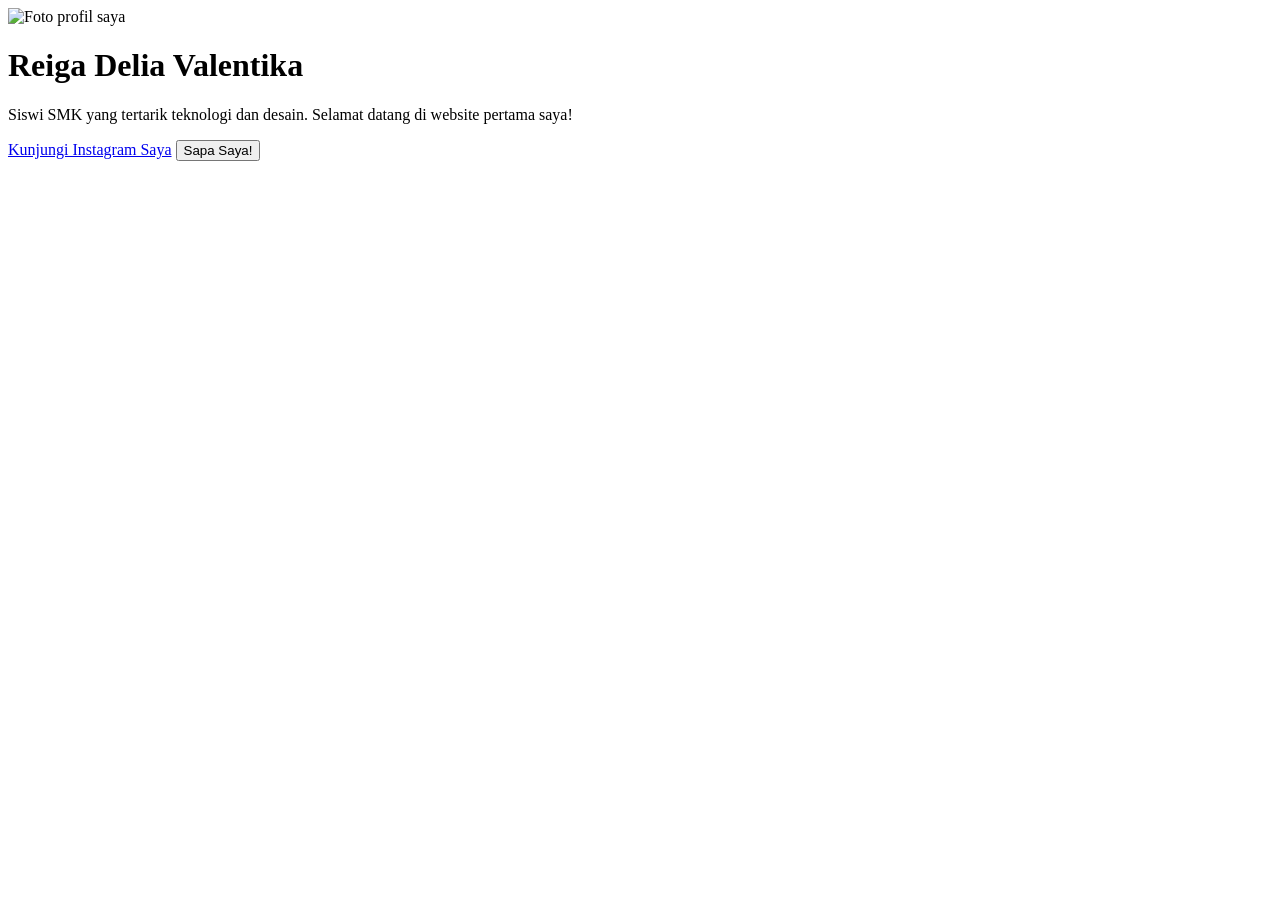
==== index.html @ b007ebe4 "Update and rename README.md to index.html" ====
<!DOCTYPE html>
<html>

<head>
    <title>Profil Saya - Reiga</title>
    <link rel="stylesheet" href="style.css">
</head>

<body>
    <div class="kartu-profil">
        <img src="senja.jpg" alt="Foto profil saya">
        <h1>Reiga Delia Valentika</h1>
        <p>Siswi SMK yang tertarik teknologi dan desain. Selamat datang di website pertama saya!</p>
        <a href="https://www.instagram.com/redvalnn">Kunjungi Instagram Saya</a>
        <button id="sapaButton">Sapa Saya!</button>
    </div>
    <script src="script.js"></script>
</body>
</html>
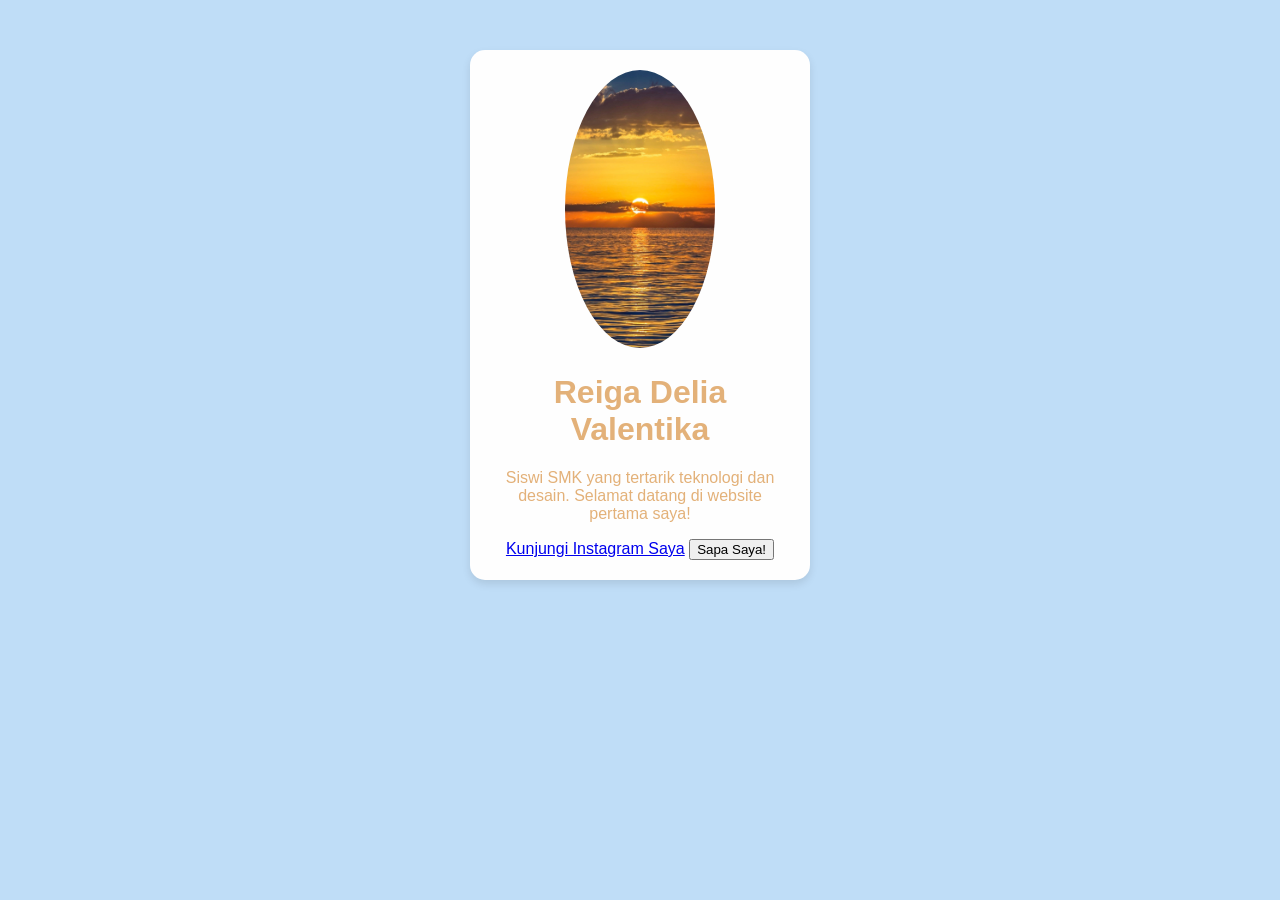
==== commit 423fbe33: "Update index.html" ====
--- a/index.html
+++ b/index.html
@@ -8,7 +8,7 @@
 
 <body>
     <div class="kartu-profil">
-        <img src="senja.jpg" alt="Foto profil saya">
+        <img src="senja-foto.jpg" alt="Foto profil saya">
         <h1>Reiga Delia Valentika</h1>
         <p>Siswi SMK yang tertarik teknologi dan desain. Selamat datang di website pertama saya!</p>
         <a href="https://www.instagram.com/redvalnn">Kunjungi Instagram Saya</a>
--- a/style.css
+++ b/style.css
@@ -0,0 +1,22 @@
+body {
+    background-color: #bfddf7;
+    font-family: Arial, sans-serif;
+    color: #e3b179;
+}
+
+.kartu-profil {
+    width: 300px;
+    margin: 50px auto;
+    padding: 20px;
+    background-color: #fefefe;
+    border-radius: 15px;
+    box-shadow: 0 4px 8px rgba(0, 0, 0, 0.1);
+
+    text-align: center;
+}
+
+.kartu-profil img {
+    width: 150px;
+    border-radius: 50%;
+}
+
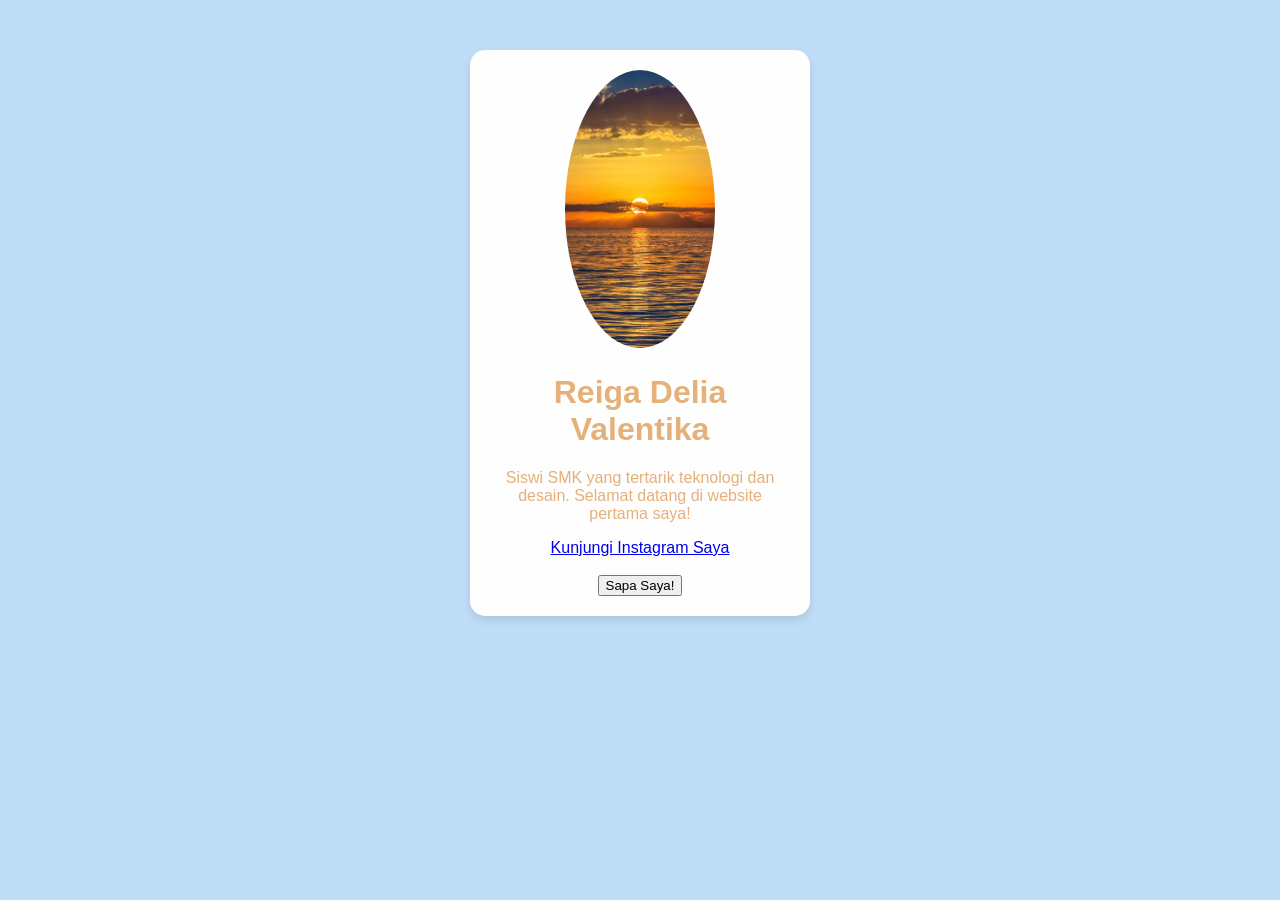
==== commit ac7b353f: "Update index.html" ====
--- a/index.html
+++ b/index.html
@@ -1,19 +1,40 @@
 <!DOCTYPE html>
-<html>
-
+<html lang="id">
 <head>
+    <!-- Pengaturan karakter standar agar tidak ada teks yang eror -->
+    <meta charset="UTF-8">
+    <!-- Pengaturan agar tampilan web menyesuaikan ukuran layar (misal di HP) -->
+    <meta name="viewport" content="width=device-width, initial-scale=1.0">
+    
     <title>Profil Saya - Reiga</title>
+    
+    <!-- Menghubungkan file HTML ini dengan file CSS untuk menghias tampilan -->
     <link rel="stylesheet" href="style.css">
 </head>
 
 <body>
+    <!-- Ini adalah wadah (kotak) utama untuk kartu profilmu -->
     <div class="kartu-profil">
+        
+        <!-- Menampilkan foto profil -->
         <img src="senja-foto.jpg" alt="Foto profil saya">
+        
+        <!-- Judul / Nama kamu -->
         <h1>Reiga Delia Valentika</h1>
+        
+        <!-- Paragraf deskripsi singkat -->
         <p>Siswi SMK yang tertarik teknologi dan desain. Selamat datang di website pertama saya!</p>
-        <a href="https://www.instagram.com/redvalnn">Kunjungi Instagram Saya</a>
+        
+        <!-- Tautan (Link) ke Instagram. 'target="_blank"' berguna agar link terbuka di tab baru -->
+        <a href="https://www.instagram.com/redvalnn" target="_blank">Kunjungi Instagram Saya</a>
+        <br><br> <!-- Menambahkan sedikit jarak antara link dan tombol -->
+        
+        <!-- Tombol yang nantinya akan diberi fungsi klik oleh JavaScript -->
         <button id="sapaButton">Sapa Saya!</button>
+        
     </div>
+
+    <!-- Menghubungkan file HTML ini dengan file JavaScript untuk interaksi/fitur tombol -->
     <script src="script.js"></script>
 </body>
 </html>
--- a/style.css
+++ b/style.css
@@ -1,22 +1,23 @@
+/* Mengatur tampilan dasar seluruh halaman web */
 body {
-    background-color: #bfddf7;
-    font-family: Arial, sans-serif;
-    color: #e3b179;
+    background-color: #bfddf7; /* Warna latar belakang halaman biru muda */
+    font-family: Arial, sans-serif; /* Jenis huruf yang digunakan agar rapi */
+    color: #e3b179; /* Warna teks utama pada halaman */
 }
 
+/* Mengatur tampilan kotak kartu profil */
 .kartu-profil {
-    width: 300px;
-    margin: 50px auto;
-    padding: 20px;
-    background-color: #fefefe;
-    border-radius: 15px;
-    box-shadow: 0 4px 8px rgba(0, 0, 0, 0.1);
-
-    text-align: center;
+    width: 300px; /* Lebar kotak kartu */
+    margin: 50px auto; /* Memberi jarak 50px di atas, dan 'auto' membuat kartu berada di tengah layar */
+    padding: 20px; /* Ruang kosong di dalam kartu agar teks tidak menempel ke garis tepi */
+    background-color: #fefefe; /* Warna latar belakang kartu (putih) */
+    border-radius: 15px; /* Membuat sudut-sudut kartu menjadi melengkung/tidak lancip */
+    box-shadow: 0 4px 8px rgba(0, 0, 0, 0.1); /* Menambahkan efek bayangan lembut di belakang kartu */
+    text-align: center; /* Membuat semua teks dan gambar di dalam kartu menjadi rata tengah */
 }
 
+/* Mengatur khusus tampilan gambar (img) yang ada di dalam kartu profil */
 .kartu-profil img {
-    width: 150px;
-    border-radius: 50%;
+    width: 150px; /* Membatasi lebar foto profil */
+    border-radius: 50%; /* Membuat foto yang tadinya kotak menjadi lingkaran sempurna */
 }
-
